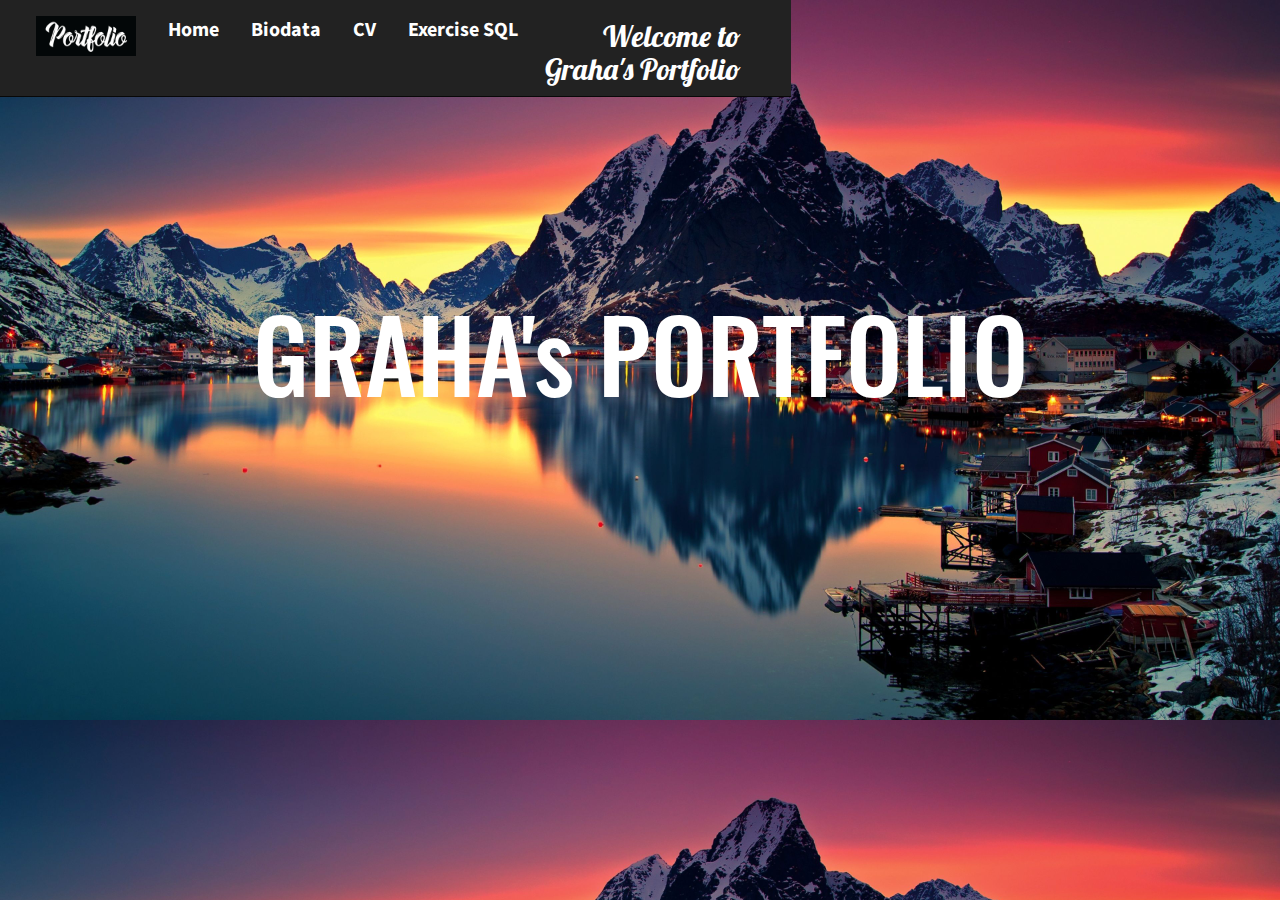
==== index.html @ 0b542597 ""first commit"" ====
<!doctype html>
<html lang="en">
  <head>
    <!-- Required meta tags -->
    <meta charset="utf-8">
    <meta name="viewport" content="width=device-width, initial-scale=1">

    <!-- Bootstrap CSS -->
    <link href="https://cdn.jsdelivr.net/npm/bootstrap@5.1.3/dist/css/bootstrap.min.css" rel="stylesheet" integrity="sha384-1BmE4kWBq78iYhFldvKuhfTAU6auU8tT94WrHftjDbrCEXSU1oBoqyl2QvZ6jIW3" crossorigin="anonymous">
    <link rel="stylesheet" href="https://fonts.googleapis.com/css?family=Pushster|Source Sans Pro|Oswald|Alva Slab One|Acme|Paficio|Licorice|The Nautigal">
    <meta name="viewport" content="width=device-width, initial-scale=1">
    <link rel="stylesheet" href="https://maxcdn.bootstrapcdn.com/bootstrap/3.4.1/css/bootstrap.min.css">
    <script src="https://ajax.googleapis.com/ajax/libs/jquery/3.5.1/jquery.min.js"></script>
    <script src="https://maxcdn.bootstrapcdn.com/bootstrap/3.4.1/js/bootstrap.min.js"></script>
    <link rel="stylesheet" href="https://cdn.jsdelivr.net/npm/bootstrap-icons@1.7.2/font/bootstrap-icons.css">

  <style> 
    body {
      background-image: url(gambar/background_body.jpg);
      background-size: 100%;
    }
    p{
      color: white; 
      font-weight: bold;
    }
    h1{
        color: white;
        text-align: center;
        font-family:"Oswald", sans-serif;
    }
    h2 {
        color: white;
        text-align: right;
        font-family: "Pushster", cursive;
    }
    h3 {
      color: tomato;
      text-align: center;
      font-family: "Paficio", cursive;
      font-size: small;
    }
    .topnav {
        overflow: hidden;
    }
    .topnav a{
        float: left;
        display: block;
        font-family: "Source Sans Pro", sans-serif;
        color: white;
        text-align: center;
        padding: 16px 16px;
        text-decoration: none;
        font-size: 20px;
        font-weight: bold;
    }
    .topnav navbar{
      float: left;
        display: block;
        font-family: "Source Sans Pro", sans-serif;
        color: darkgreen;
        text-align: center;
        padding: 16px 16px;
        text-decoration: none;
        font-size: 20px;
        font-weight: bold;
    }
    .introduce{
        width: 400px;
        height: 200px;
        margin: 0 auto;
    }
    .introduce p{
      color:whitesmoke ;
    }
    .jumbotron p{
      font-family: "Acme", sans-serif;
      color: whitesmoke;
      font-size: 20px;

    }
    nav{
      background-color: transparent;
    }
    </style>
    <title>The very first</title>
  </head>
  <body >

<div style="margin-top: 17px;">         
</div>
<section class="container-fluid"> <!--Navbar-->
<div class="topnav" style="margin-bottom: 30px;"> <!--  Navbar -->
  <nav class="navbar navbar-expand-sm navbar-light navbar navbar-inverse bg-transparent navbar-fixed-top" style="height: fit-content; width: fit-content; margin-right: 30 px; margin-bottom: 20 px;">
    <a class="navbar-brand" href="index.html" style="width:fit-content; height:fit-content; margin-left: 20px;">
     <img src="gambar/portfolio.jpg" alt="Logo" style="width:100px; height: 40px;">
   </a>
   <a href="home.html">Home</a>
    <a href="#">Biodata</a>
    <a href="#">CV</a>
    <a href="#">Exercise SQL</a>
    <div style="margin-right: 20px; margin-left: 400px;">
    <h2 style="margin-right: 30px;">Welcome to Graha's Portfolio</h2>
  </div>
 </nav>   
</div>

<div style=" justify-content: center;  text-align: center; margin-top: 280px; margin-bottom: 50px;">
    <h1 style="font-size: 100px;">
        GRAHA's PORTFOLIO


    </h1>
</div>

<script src="https://cdn.jsdelivr.net/npm/bootstrap@5.1.3/dist/js/bootstrap.bundle.min.js" integrity="sha384-ka7Sk0Gln4gmtz2MlQnikT1wXgYsOg+OMhuP+IlRH9sENBO0LRn5q+8nbTov4+1p" crossorigin="anonymous"></script>
</body>
</html>
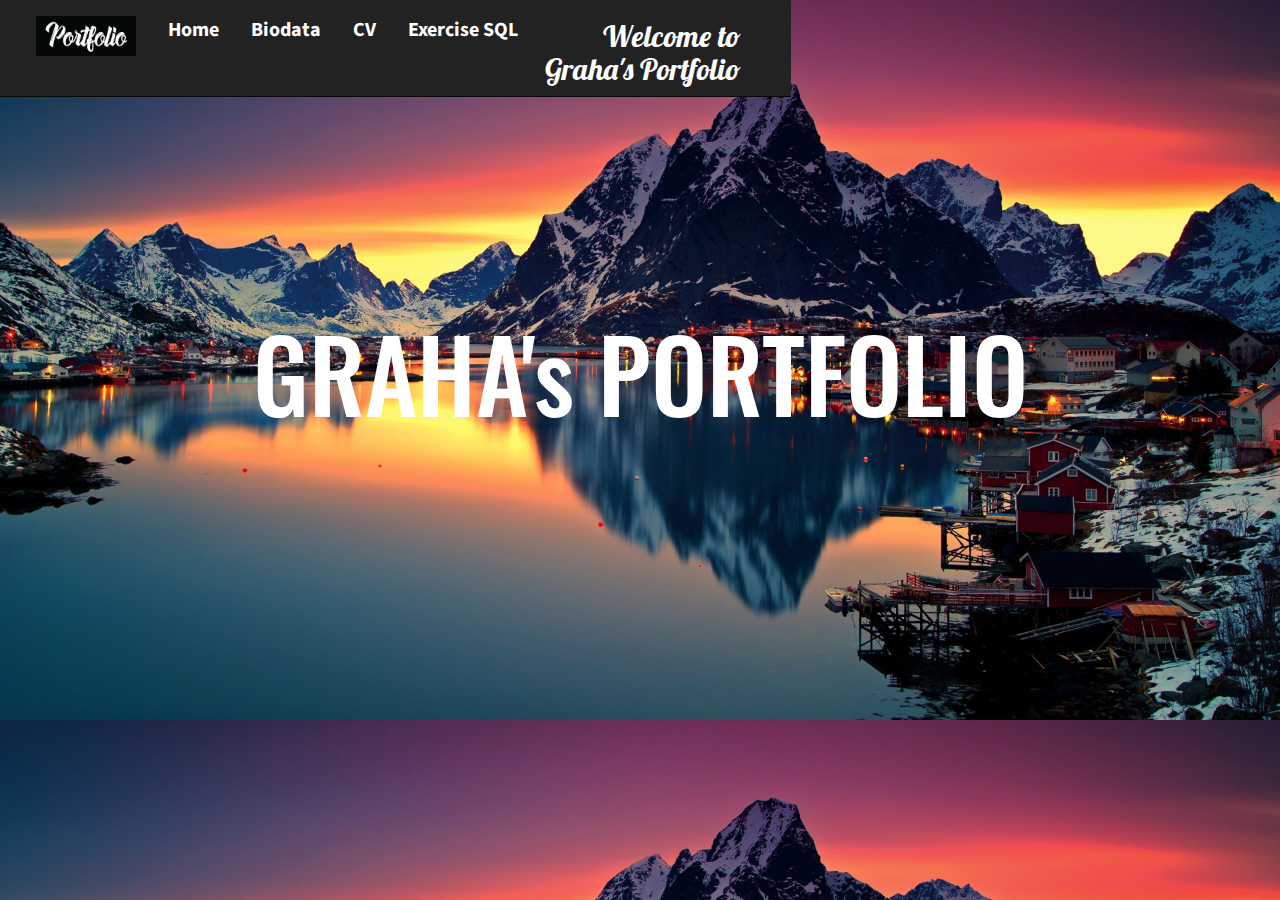
==== commit 42777c33: "beberapa perbaikan" ====
--- a/index.html
+++ b/index.html
@@ -89,7 +89,7 @@
 <div style="margin-top: 17px;">         
 </div>
 <section class="container-fluid"> <!--Navbar-->
-<div class="topnav" style="margin-bottom: 30px;"> <!--  Navbar -->
+<div class="topnav container-fluid" style="margin-bottom: 30px;"> <!--  Navbar -->
   <nav class="navbar navbar-expand-sm navbar-light navbar navbar-inverse bg-transparent navbar-fixed-top" style="height: fit-content; width: fit-content; margin-right: 30 px; margin-bottom: 20 px;">
     <a class="navbar-brand" href="index.html" style="width:fit-content; height:fit-content; margin-left: 20px;">
      <img src="gambar/portfolio.jpg" alt="Logo" style="width:100px; height: 40px;">
@@ -104,7 +104,7 @@
  </nav>   
 </div>
 
-<div style=" justify-content: center;  text-align: center; margin-top: 280px; margin-bottom: 50px;">
+<div class ="container-fluid"style=" justify-content: center;  text-align: center; margin-top: 280px; margin-bottom: 50px;">
     <h1 style="font-size: 100px;">
         GRAHA's PORTFOLIO
 
